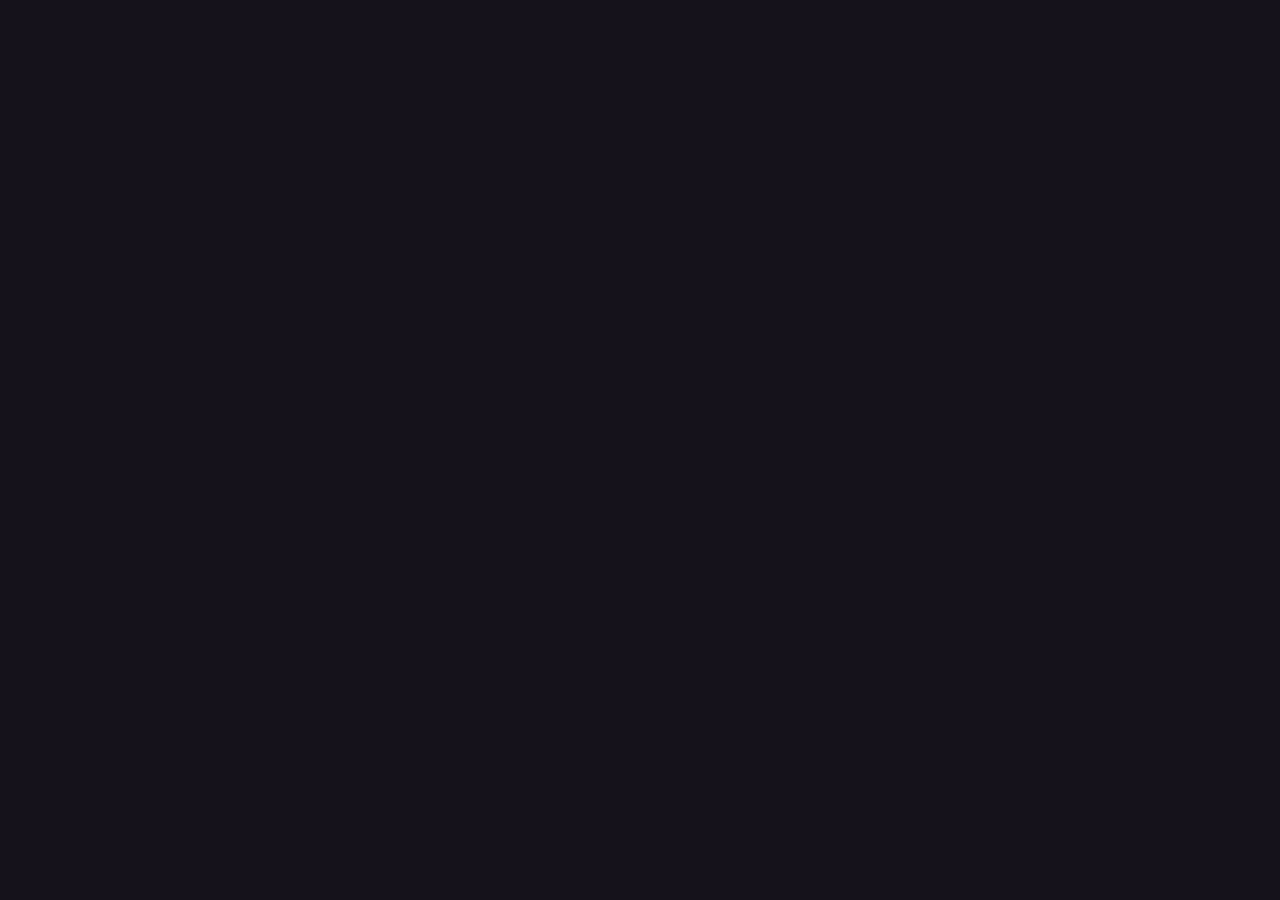
==== extension/menu.html @ af6f7fab "Extension: WhoKey icon in login fields with an account menu under the field - inline.js draws the ic" ====
<!doctype html>
<html>
<head>
  <meta charset="utf-8">
  <title>WhoKey</title>
  <link rel="stylesheet" href="menu.css">
</head>
<body>
  <main id="menu">
    <p id="status"></p>
    <p id="code" hidden></p>
    <ul id="items"></ul>
    <button id="add" class="wide" hidden></button>
  </main>
  <script src="menu.js"></script>
</body>
</html>
---- extension/menu.css ----
/* Меню под полем пароля — те же цвета, что у окошка расширения (popup.css) и WhoKey */
:root {
  --bg: #16121c;
  --text: #ecebf1;
  --muted: #a29fae;
  --neon: #ddaaf9;
  --acc: #caa7f0;
  --bad: #ff8a95;
}
* { box-sizing: border-box; }
html, body { margin: 0; background: var(--bg); overflow: hidden; }
body {
  font: 13px/1.35 "MesloLGS Nerd Font", "MesloLGS NF", Menlo, Consolas, monospace;
  color: var(--text);
}
main { padding: 6px; }
[hidden] { display: none !important; }
#status { margin: 6px 8px; color: var(--muted); white-space: pre-line; }
#status:empty { display: none; }
#status.bad { color: var(--bad); }
#status.good { color: var(--neon); }
#code { margin: 0 0 8px; text-align: center; font-size: 28px; font-weight: 800; letter-spacing: 8px; color: var(--neon); }
ul { list-style: none; margin: 0; padding: 0; }
button {
  display: flex; align-items: center; gap: 10px;
  width: 100%; padding: 8px; border: 0; border-radius: 9px;
  background: transparent; color: var(--text); font: inherit; text-align: left; cursor: pointer;
}
button:hover, button:focus-visible { outline: none; background: rgba(202, 167, 240, 0.16); }
.avatar {
  flex: none; width: 30px; height: 30px; border-radius: 8px;
  display: grid; place-items: center; font-weight: 800; color: #1a1024;
  background: linear-gradient(160deg, #ecd2ff, #a77fd6);
}
.text { min-width: 0; }
.site, .login { display: block; overflow: hidden; text-overflow: ellipsis; white-space: nowrap; }
.site { font-weight: 700; }
.login { color: var(--muted); font-size: 12px; }
.wide { justify-content: center; font-weight: 700; color: var(--neon); }
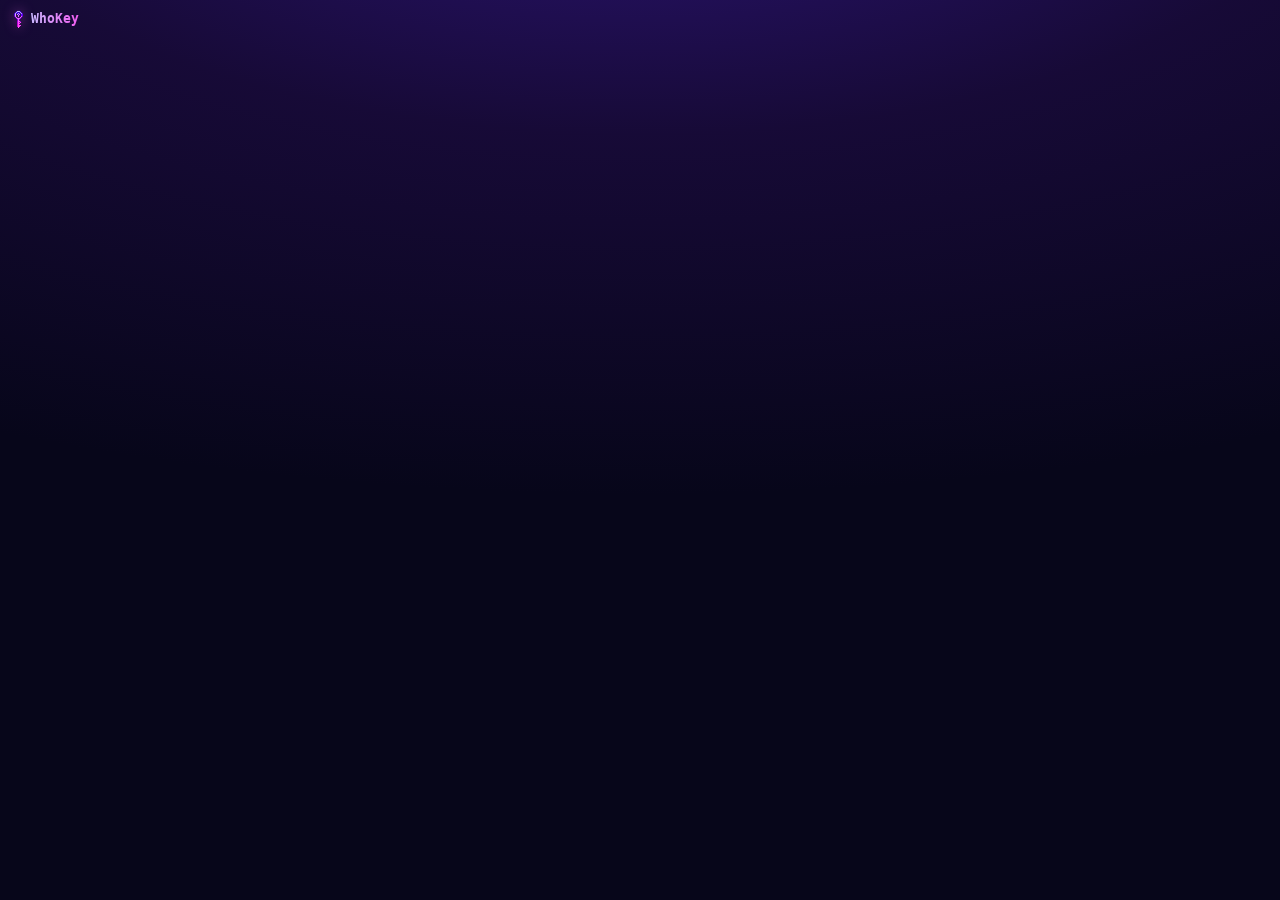
==== commit 8397d61b: "Redesign: colours of the logo, the pixel key in the interface, icons and new empty states - Palette " ====
--- a/extension/menu.html
+++ b/extension/menu.html
@@ -3,14 +3,20 @@
 <head>
   <meta charset="utf-8">
   <title>WhoKey</title>
+  <link rel="preload" href="fonts/meslo-regular.woff" as="font" type="font/woff" crossorigin>
+  <link rel="preload" href="fonts/meslo-bold.woff" as="font" type="font/woff" crossorigin>
+  <link rel="stylesheet" href="tokens.css">
   <link rel="stylesheet" href="menu.css">
 </head>
 <body>
   <main id="menu">
+    <div class="brand"><img src="icons/key.png" alt=""><b>WhoKey</b></div>
     <p id="status"></p>
     <p id="code" hidden></p>
     <ul id="items"></ul>
     <button id="add" class="wide" hidden></button>
+    <button id="generate" class="wide" hidden></button>
+    <button id="hide_site" class="link" hidden></button>
   </main>
   <script src="menu.js"></script>
 </body>
--- a/extension/tokens.css
+++ b/extension/tokens.css
@@ -0,0 +1,38 @@
+/* Общие цвета и шрифт всех страниц расширения — те же, что в окнах WhoKey (gui/theme.py):
+   палитра логотипа — тёмный индиго, голубовато-лавандовый и фуксия, как неоновый ключ */
+@font-face { font-family: "WhoKey Meslo"; src: url("fonts/meslo-regular.woff") format("woff"); font-weight: 400; }
+@font-face { font-family: "WhoKey Meslo"; src: url("fonts/meslo-bold.woff") format("woff"); font-weight: 700 800; }
+:root {
+  --bg: #07061a;
+  --surface: #0c0a22;
+  --text: #eeeaff;
+  --muted: #a4a0c8;
+  --faint: #6c6896;
+  --acc: #a890f0;          /* верх ключа */
+  --acc-light: #d9ccff;
+  --magenta: #f048f0;      /* низ ключа */
+  --neon: #f05cf0;
+  --rim: #2b2752;
+  --bad: #ff8a95;
+  --font: 13px/1.4 "WhoKey Meslo", "MesloLGS Nerd Font", Menlo, Consolas, monospace;
+  /* фон: зарево сверху плавно растворяется в тёмном индиго — без резких полос */
+  --backdrop: radial-gradient(140% 120% at 50% -30%, #3a1a9a 0%, #2a0f5a 30%, #120a30 60%, var(--bg) 100%);
+  --title: linear-gradient(90deg, #c9b8ff, var(--neon));
+  --avatar: linear-gradient(160deg, #e6dcff, #c38cf2);
+}
+html { background: var(--bg); }
+.brand { display: flex; align-items: center; gap: 8px; }
+.brand img { height: 26px; image-rendering: pixelated; filter: drop-shadow(0 0 6px rgba(240, 92, 240, 0.55)); }
+.brand b {
+  font-size: 17px; font-weight: 800;
+  background: var(--title); -webkit-background-clip: text; background-clip: text; color: transparent;
+}
+.avatar {
+  flex: none; width: 30px; height: 30px; border-radius: 8px;
+  display: grid; place-items: center; font-weight: 800; color: #1a1036;
+  background: var(--avatar);
+}
+.keycap {
+  display: inline-block; min-width: 20px; padding: 0 5px; border-radius: 6px; text-align: center;
+  border: 1px solid var(--rim); background: rgba(255, 255, 255, 0.05); color: var(--muted); font-size: 11px;
+}
--- a/extension/menu.css
+++ b/extension/menu.css
@@ -1,21 +1,21 @@
-/* Меню под полем пароля — те же цвета, что у окошка расширения (popup.css) и WhoKey */
-:root {
-  --bg: #16121c;
-  --text: #ecebf1;
-  --muted: #a29fae;
-  --neon: #ddaaf9;
-  --acc: #caa7f0;
-  --bad: #ff8a95;
+/* Меню под полем пароля. Цвета и шрифт — общие (tokens.css). Фон — одним плавным переходом
+   от зарева сверху к тёмному индиго внизу, на всю высоту меню: без резких полос */
+* { box-sizing: border-box; }
+html, body { margin: 0; height: 100%; overflow: hidden; }
+body {
+  font: var(--font);
+  color: var(--text);
+  background: radial-gradient(160% 100% at 50% -20%, rgba(58, 26, 154, 0.75) 0%, rgba(42, 15, 90, 0.45) 35%, rgba(18, 10, 48, 0) 75%), var(--bg);
 }
-* { box-sizing: border-box; }
-html, body { margin: 0; background: var(--bg); overflow: hidden; }
-body {
-  font: 13px/1.35 "MesloLGS Nerd Font", "MesloLGS NF", Menlo, Consolas, monospace;
-  color: var(--text);
-}
-main { padding: 6px; }
+/* меню — во весь фрейм; длинный список прокручивается внутри */
+main { padding: 6px; height: 100%; overflow-y: auto; }
+main::-webkit-scrollbar { width: 6px; }
+main::-webkit-scrollbar-thumb { background: var(--rim); border-radius: 3px; }
+.brand { padding: 4px 8px 6px; }
+.brand img { height: 18px; }
+.brand b { font-size: 13px; }
 [hidden] { display: none !important; }
-#status { margin: 6px 8px; color: var(--muted); white-space: pre-line; }
+#status { margin: 4px 8px 6px; color: var(--muted); white-space: pre-line; }
 #status:empty { display: none; }
 #status.bad { color: var(--bad); }
 #status.good { color: var(--neon); }
@@ -26,14 +26,18 @@
   width: 100%; padding: 8px; border: 0; border-radius: 9px;
   background: transparent; color: var(--text); font: inherit; text-align: left; cursor: pointer;
 }
-button:hover, button:focus-visible { outline: none; background: rgba(202, 167, 240, 0.16); }
-.avatar {
-  flex: none; width: 30px; height: 30px; border-radius: 8px;
-  display: grid; place-items: center; font-weight: 800; color: #1a1024;
-  background: linear-gradient(160deg, #ecd2ff, #a77fd6);
-}
+button:hover, button:focus-visible { outline: none; background: rgba(168, 144, 240, 0.16); }
+.avatar.icon { padding: 4px; }
+.avatar.dark { background: #fff; }      /* тёмное лого — на белой плашке, как в Bitwarden */
+.avatar.light { background: #2c2536; }  /* светлое (белый кот GitHub) — на тёмной */
+.avatar img { width: 22px; height: 22px; display: block; }
 .text { min-width: 0; }
 .site, .login { display: block; overflow: hidden; text-overflow: ellipsis; white-space: nowrap; }
 .site { font-weight: 700; }
 .login { color: var(--muted); font-size: 12px; }
 .wide { justify-content: center; font-weight: 700; color: var(--neon); }
+/* «Сгенерировать» — под списком, в пунктирной рамке: отдельное действие, а не ещё один аккаунт */
+#generate { margin-top: 6px; border: 1px dashed rgba(240, 92, 240, 0.45); }
+#generate:hover, #generate:focus-visible { background: rgba(240, 92, 240, 0.12); }
+.link { justify-content: center; padding: 6px; color: var(--faint); font-size: 11px; }
+.link:hover { color: var(--muted); }
